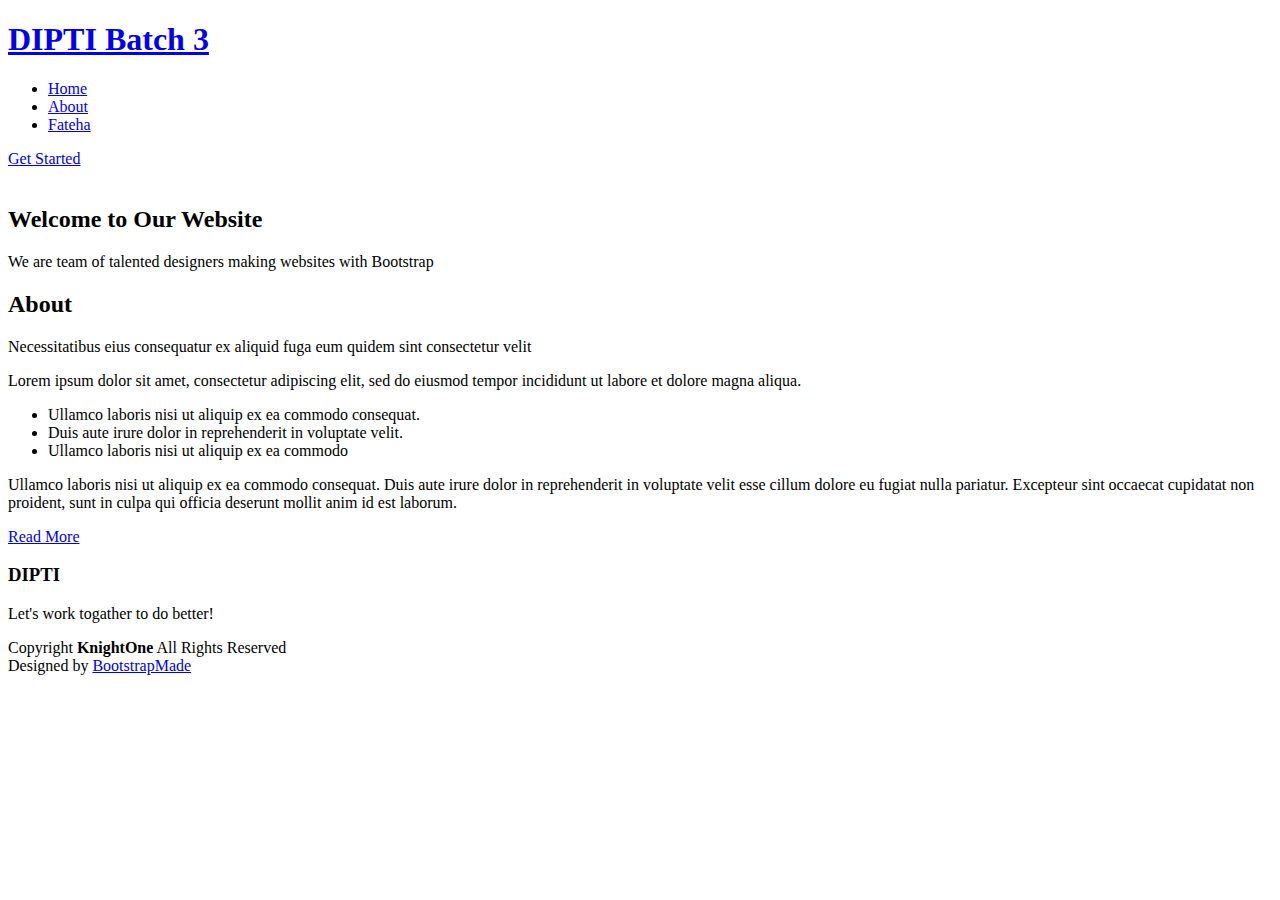
==== index.html @ bc23f788 "updated fatehaa.html file" ====
<!DOCTYPE html>
<html lang="en">

<head>
  <meta charset="utf-8">
  <meta content="width=device-width, initial-scale=1.0" name="viewport">
  <title>Git page | Sample page</title>
  <meta name="description" content="">
  <meta name="keywords" content="">

  <!-- Favicons -->
  <link href="assets/img/favicon.png" rel="icon">
  <link href="assets/img/apple-touch-icon.png" rel="apple-touch-icon">

  <!-- Fonts -->
  <link href="https://fonts.googleapis.com" rel="preconnect">
  <link href="https://fonts.gstatic.com" rel="preconnect" crossorigin>
  <link href="https://fonts.googleapis.com/css2?family=Roboto:ital,wght@0,100;0,300;0,400;0,500;0,700;0,900;1,100;1,300;1,400;1,500;1,700;1,900&family=Poppins:ital,wght@0,100;0,200;0,300;0,400;0,500;0,600;0,700;0,800;0,900;1,100;1,200;1,300;1,400;1,500;1,600;1,700;1,800;1,900&family=Raleway:ital,wght@0,100;0,200;0,300;0,400;0,500;0,600;0,700;0,800;0,900;1,100;1,200;1,300;1,400;1,500;1,600;1,700;1,800;1,900&display=swap" rel="stylesheet">

  <!-- Vendor CSS Files -->
  <link href="assets/vendor/bootstrap/css/bootstrap.min.css" rel="stylesheet">
  <link href="assets/vendor/bootstrap-icons/bootstrap-icons.css" rel="stylesheet">
  <link href="assets/vendor/aos/aos.css" rel="stylesheet">
  <link href="assets/vendor/glightbox/css/glightbox.min.css" rel="stylesheet">
  <link href="assets/vendor/swiper/swiper-bundle.min.css" rel="stylesheet">

  <!-- Main CSS File -->
  <link href="assets/css/main.css" rel="stylesheet">

  <!-- =======================================================
  * Template Name: KnightOne
  * Template URL: https://bootstrapmade.com/knight-simple-one-page-bootstrap-template/
  * Updated: Aug 07 2024 with Bootstrap v5.3.3
  * Author: BootstrapMade.com
  * License: https://bootstrapmade.com/license/
  ======================================================== -->
</head>

<body class="index-page">

  <header id="header" class="header d-flex align-items-center fixed-top">
    <div class="container position-relative d-flex align-items-center justify-content-between">

      <a href="index.html" class="logo d-flex align-items-center me-auto me-xl-0">
        <!-- Uncomment the line below if you also wish to use an image logo -->
        <!-- <img src="assets/img/logo.png" alt=""> -->
        <h1 class="sitename">DIPTI Batch 3</h1>
      </a>

      <nav id="navmenu" class="navmenu">
        <ul>
          <li><a href="#hero" class="active">Home</a></li>
          <li><a href="#about">About</a></li>
          <li><a href="fateha.html">Fateha</a></li>

	<!--  ADD YOUR PAGE LINK BELOW // END-->

        <i class="mobile-nav-toggle d-xl-none bi bi-list"></i>
      </nav>

      <a class="cta-btn" href="#about">Get Started</a>

    </div>
  </header>

  <main class="main">

    <!-- Hero Section -->
    <section id="hero" class="hero section dark-background">

      <img src="assets/img/hero-bg.jpg" alt="" data-aos="fade-in">

      <div class="container d-flex flex-column align-items-center text-center">
        <h2 data-aos="fade-up" data-aos-delay="100">Welcome to Our Website</h2>
        <p data-aos="fade-up" data-aos-delay="200">We are team of talented designers making websites with Bootstrap</p>
      </div>

    </section><!-- /Hero Section -->

    <!-- About Section -->
    <section id="about" class="about section">

      <!-- Section Title -->
      <div class="container section-title" data-aos="fade-up">
        <h2>About</h2>
        <p>Necessitatibus eius consequatur ex aliquid fuga eum quidem sint consectetur velit</p>
      </div><!-- End Section Title -->

      <div class="container">

        <div class="row gy-4">

          <div class="col-lg-6 content" data-aos="fade-up" data-aos-delay="100">
            <p>
              Lorem ipsum dolor sit amet, consectetur adipiscing elit, sed do eiusmod tempor incididunt ut labore et dolore
              magna aliqua.
            </p>
            <ul>
              <li><i class="bi bi-check2-circle"></i> <span>Ullamco laboris nisi ut aliquip ex ea commodo consequat.</span></li>
              <li><i class="bi bi-check2-circle"></i> <span>Duis aute irure dolor in reprehenderit in voluptate velit.</span></li>
              <li><i class="bi bi-check2-circle"></i> <span>Ullamco laboris nisi ut aliquip ex ea commodo</span></li>
            </ul>
          </div>

          <div class="col-lg-6" data-aos="fade-up" data-aos-delay="200">
            <p>Ullamco laboris nisi ut aliquip ex ea commodo consequat. Duis aute irure dolor in reprehenderit in voluptate velit esse cillum dolore eu fugiat nulla pariatur. Excepteur sint occaecat cupidatat non proident, sunt in culpa qui officia deserunt mollit anim id est laborum. </p>
            <a href="#" class="read-more"><span>Read More</span><i class="bi bi-arrow-right"></i></a>
          </div>

        </div>

      </div>

    </section><!-- /About Section -->

   

  </main>

  <footer id="footer" class="footer dark-background">
    <div class="container">
      <h3 class="sitename">DIPTI</h3>
      <p>Let's work togather to do better!</p>
      
      <div class="container">
        <div class="copyright">
          <span>Copyright</span> <strong class="px-1 sitename">KnightOne</strong> <span>All Rights Reserved</span>
        </div>
        <div class="credits">
          <!-- All the links in the footer should remain intact. -->
          <!-- You can delete the links only if you've purchased the pro version. -->
          <!-- Licensing information: https://bootstrapmade.com/license/ -->
          <!-- Purchase the pro version with working PHP/AJAX contact form: [buy-url] -->
          Designed by <a href="#">BootstrapMade</a>
        </div>
      </div>
    </div>
  </footer>

  <!-- Scroll Top -->
  <a href="#" id="scroll-top" class="scroll-top d-flex align-items-center justify-content-center"><i class="bi bi-arrow-up-short"></i></a>

  <!-- Preloader -->
  <div id="preloader"></div>

  <!-- Vendor JS Files -->
  <script src="assets/vendor/bootstrap/js/bootstrap.bundle.min.js"></script>
  <script src="assets/vendor/php-email-form/validate.js"></script>
  <script src="assets/vendor/aos/aos.js"></script>
  <script src="assets/vendor/glightbox/js/glightbox.min.js"></script>
  <script src="assets/vendor/purecounter/purecounter_vanilla.js"></script>
  <script src="assets/vendor/imagesloaded/imagesloaded.pkgd.min.js"></script>
  <script src="assets/vendor/isotope-layout/isotope.pkgd.min.js"></script>
  <script src="assets/vendor/swiper/swiper-bundle.min.js"></script>

  <!-- Main JS File -->
  <script src="assets/js/main.js"></script>

</body>

</html>
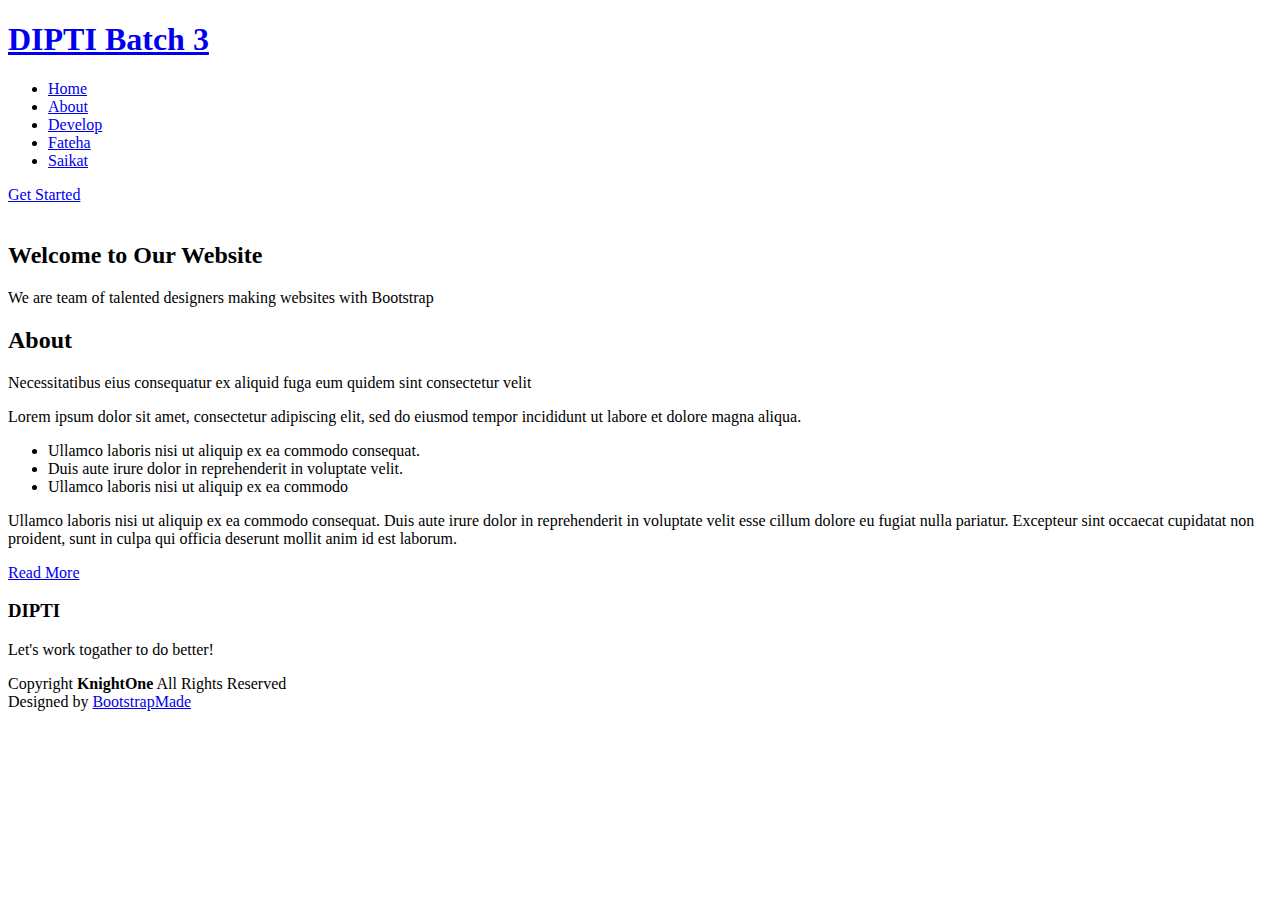
==== commit 2cec2779: "Merge pull request #5 from saikatsikder/saikat_branch" ====
--- a/index.html
+++ b/index.html
@@ -51,7 +51,11 @@
         <ul>
           <li><a href="#hero" class="active">Home</a></li>
           <li><a href="#about">About</a></li>
-          <li><a href="fateha.html">Fateha</a></li>
+
+       	  <li><a href="develop.html">Develop</a></li>
+
+        <li><a href="fateha.html">Fateha</a></li>
+	      <li><a href="saikat.html">Saikat</a></li>
 
 	<!--  ADD YOUR PAGE LINK BELOW // END-->
 
